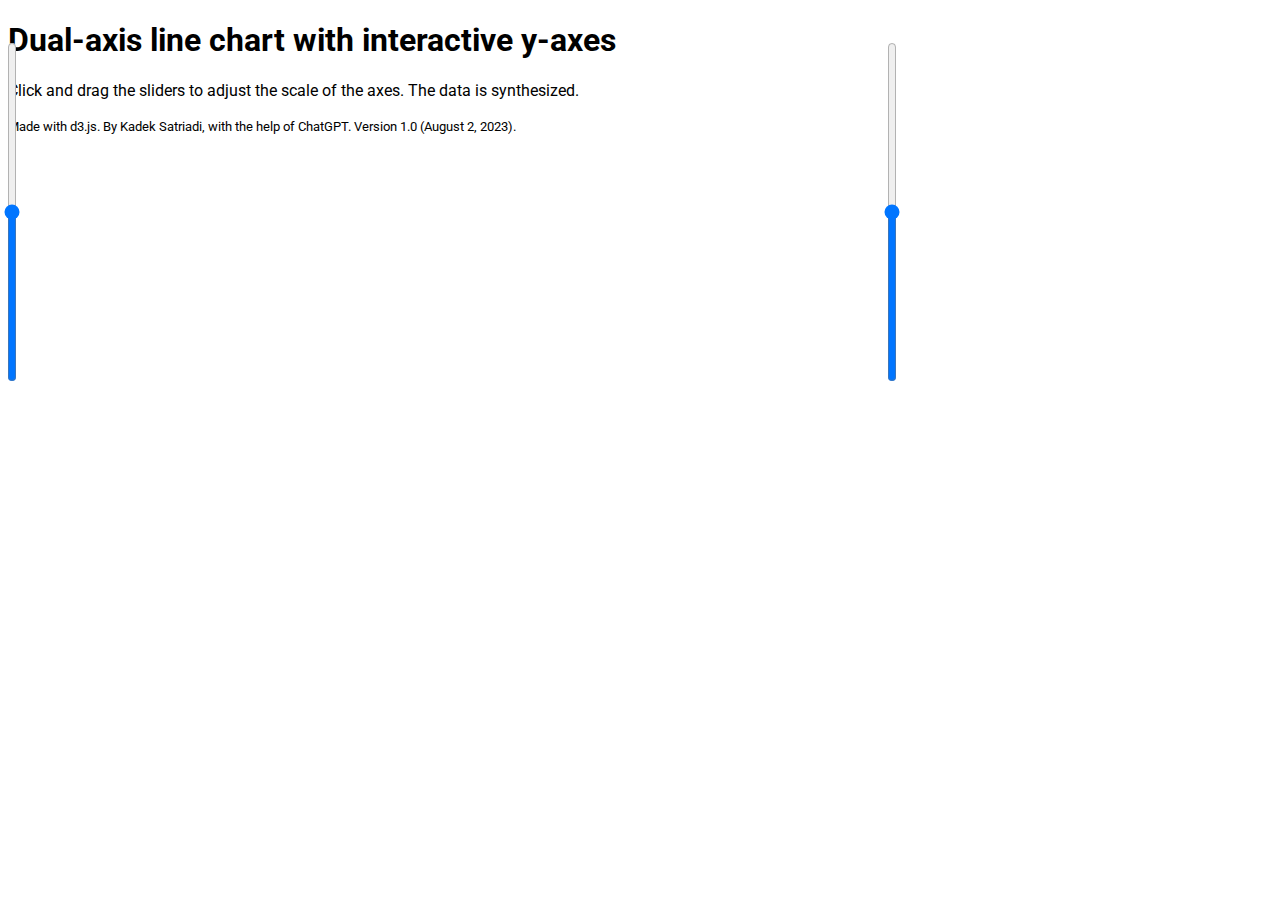
==== index.html @ f36dcbbe "Initial" ====
<!DOCTYPE html>
<html>
<head>
  <title>Dual Axis Line Chart with Vertical Sliders</title>
  <style>
   .slider {
      height: 20px; /* Set the height to fit the slider properly */
      transform: rotate(-90deg);
      transform-origin: right; /* Set the transform origin to the right side */
    }
    body{
        font-family: 'Roboto', sans-serif;
    }
  </style>
  <link rel="preconnect" href="https://fonts.googleapis.com">
  <link rel="preconnect" href="https://fonts.gstatic.com" crossorigin>
  <link href="https://fonts.googleapis.com/css2?family=Roboto:wght@100;400;500&display=swap" rel="stylesheet">
  <script src="https://d3js.org/d3.v6.min.js"></script>
</head>
<body>
  <input type="range" id="y1-slider" class="slider" min="0" max="100" step="1">
  <input type="range" id="y2-slider" class="slider" min="0" max="100" step="1">
  <div id="chart-container"></div>
  <h1>Dual-axis line chart with interactive y-axes</h1>
  <p>Click and drag the sliders to adjust the scale of the axes. The data is synthesized. </p>
  <small>Made with d3.js. By Kadek Satriadi, with the help of ChatGPT. Version 1.0 (August 2, 2023).</small>
  <script>
     // Sample data for demonstration purposes
     const data = [
     { date: "2023-08-01", value1: 50, value2: 200 },
    { date: "2023-08-02", value1: 75, value2: 180 },
    { date: "2023-08-03", value1: 100, value2: 160 },
    { date: "2023-08-04", value1: 120, value2: 170 },
    { date: "2023-08-05", value1: 140, value2: 190 },
    { date: "2023-08-06", value1: 160, value2: 220 },
    { date: "2023-08-07", value1: 180, value2: 230 },
    { date: "2023-08-08", value1: 200, value2: 250 },
    { date: "2023-08-09", value1: 220, value2: 240 },
    { date: "2023-08-10", value1: 240, value2: 230 },
    // Additional data points
    { date: "2023-08-11", value1: 260, value2: 220 },
    { date: "2023-08-12", value1: 280, value2: 200 },
    { date: "2023-08-13", value1: 300, value2: 180 },
    { date: "2023-08-14", value1: 320, value2: 170 },
    { date: "2023-08-15", value1: 340, value2: 190 },
    { date: "2023-08-16", value1: 360, value2: 220 },
    { date: "2023-08-17", value1: 380, value2: 230 },
    { date: "2023-08-18", value1: 400, value2: 250 },
    { date: "2023-08-19", value1: 420, value2: 240 },
    { date: "2023-08-20", value1: 440, value2: 230 },
    // Add more data points here
    ];


    // Set up the dimensions of the chart
    const margin = { top: 30, right: 50, bottom: 30, left: 50 };
    //Range values
    const range ={
        min: 0, 
        max: 400
    };

    var rawwidth = 900;
    const width = rawwidth - margin.left - margin.right;
    const height = range.max - margin.top - margin.bottom;

    //Change the lenght of the sliders
    var slider1 = document.getElementById('y1-slider');
    var slider2 = document.getElementById('y2-slider');
    slider1.max = range.max * 2;
    slider2.max = range.max * 2;
    slider1.value = range.max;
    slider2.value = range.max;
    slider1.style.width = height + 'px';
    slider2.style.width = height + 'px';
    slider1.style.position = 'absolute';
    slider2.style.position = 'absolute';
    slider1.style.left = (-rawwidth * 0.5 + margin.left + margin.right + 20) + 'px';
    slider1.style.top = (margin.top) + 'px';
    slider2.style.left = ((rawwidth * 0.5) + margin.right + margin.left) + 'px';
    slider2.style.top = (margin.top) + 'px';


    // Create SVG container
    const svg = d3.select("#chart-container")
      .append("svg")
      .attr("width", width + margin.left + margin.right)
      .attr("height", height + margin.top + margin.bottom)
      .append("g")
      .attr("transform", `translate(${margin.left}, ${margin.top})`);

    // Parse the date and convert strings to dates
    const parseDate = d3.timeParse("%Y-%m-%d");
    data.forEach(d => d.date = parseDate(d.date));

    // Define scales for x and y axes
    const xScale = d3.scaleTime()
      .domain(d3.extent(data, d => d.date))
      .range([0, width]);

    const yScale1 = d3.scaleLinear()
      .domain([0, d3.max(data, d => d.value1)])
      .range([height, range.min]);

    const yScale2 = d3.scaleLinear()
      .domain([0, d3.max(data, d => d.value2)])
      .range([height, range.min]);

    // Define the line functions for both lines
    const line1 = d3.line()
      .x(d => xScale(d.date))
      .y(d => yScale1(d.value1));

    const line2 = d3.line()
      .x(d => xScale(d.date))
      .y(d => yScale2(d.value2));

    // Draw the first line
    svg.append("path")
      .datum(data)
      .attr("class", "line line1") // Add the class for line1
      .attr("d", line1)
      .attr("fill", "none")
      .attr("stroke", "steelblue")
      .attr("stroke-width", 2);

    // Draw the second line
    svg.append("path")
      .datum(data)
      .attr("class", "line line2") // Add the class for line2
      .attr("d", line2)
      .attr("fill", "none")
      .attr("stroke", "orange")
      .attr("stroke-width", 2);

    // Create x and y axes
    const xAxis = d3.axisBottom(xScale);
    const yAxis1 = d3.axisLeft(yScale1).ticks(5);
    const yAxis2 = d3.axisRight(yScale2).ticks(5);

    // Append x and y axes to the chart
    svg.append("g")
      .attr("class", "x-axis") // Add class for x-axis
      .attr("transform", `translate(0, ${height})`)
      .call(xAxis);

    svg.append("g")
      .attr("class", "y1-axis") // Add class for y1-axis
      .call(yAxis1);

    svg.append("g")
      .attr("class", "y2-axis") // Add class for y2-axis
      .attr("transform", `translate(${width}, 0)`)
      .call(yAxis2);

    // Interactive sliders
    d3.select("#y1-slider").on("input", function () {
        const value =  0.5 * this.max / this.value;
      const yDomain = [0, d3.max(data, d => d.value1) * value];
      yScale1.domain(yDomain);

      svg.select(".y1-axis").call(yAxis1);
      svg.selectAll(".line1")
        .attr("d", line1);
    });

    d3.select("#y2-slider").on("input", function () {
      const value =  0.5 * this.max / this.value;
      const yDomain = [0, d3.max(data, d => d.value2) * value];
      yScale2.domain(yDomain);

      svg.select(".y2-axis").call(yAxis2);
      svg.selectAll(".line2")
        .attr("d", line2);
    });

  </script>
</body>
</html>
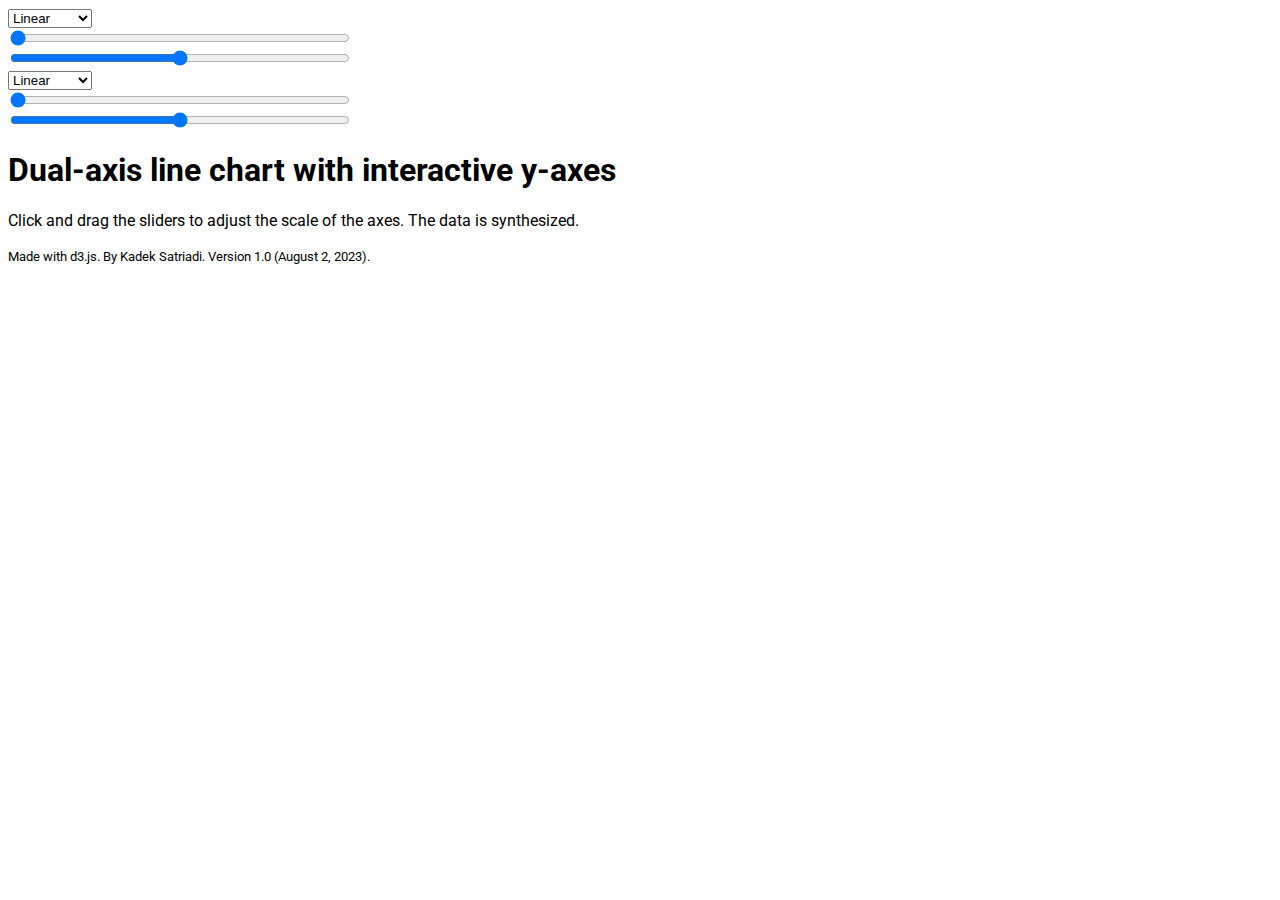
==== commit 167a58e2: "Added offset and mapping type" ====
--- a/index.html
+++ b/index.html
@@ -5,7 +5,6 @@
   <style>
    .slider {
       height: 20px; /* Set the height to fit the slider properly */
-      transform: rotate(-90deg);
       transform-origin: right; /* Set the transform origin to the right side */
     }
     body{
@@ -16,18 +15,25 @@
   <link rel="preconnect" href="https://fonts.gstatic.com" crossorigin>
   <link href="https://fonts.googleapis.com/css2?family=Roboto:wght@100;400;500&display=swap" rel="stylesheet">
   <script src="https://d3js.org/d3.v6.min.js"></script>
+  <script src="interactivedualaxis.js"></script>
 </head>
 <body>
-  <input type="range" id="y1-slider" class="slider" min="0" max="100" step="1">
-  <input type="range" id="y2-slider" class="slider" min="0" max="100" step="1">
-  <div id="chart-container"></div>
+  <div class="page">
+    <div id="chart-container1"></div>
+    <div id="chart-container2"></div>
+    <div id="chart-container3"></div>
+    <div id="chart-container4"></div>
+
+  </div>
   <h1>Dual-axis line chart with interactive y-axes</h1>
   <p>Click and drag the sliders to adjust the scale of the axes. The data is synthesized. </p>
-  <small>Made with d3.js. By Kadek Satriadi, with the help of ChatGPT. Version 1.0 (August 2, 2023).</small>
+  <small>Made with d3.js. By Kadek Satriadi. Version 1.0 (August 2, 2023).</small>
+
+
   <script>
-     // Sample data for demonstration purposes
-     const data = [
-     { date: "2023-08-01", value1: 50, value2: 200 },
+       // Sample data for demonstration purposes
+    const data = [
+    { date: "2023-08-01", value1: 50, value2: 200 },
     { date: "2023-08-02", value1: 75, value2: 180 },
     { date: "2023-08-03", value1: 100, value2: 160 },
     { date: "2023-08-04", value1: 120, value2: 170 },
@@ -51,129 +57,7 @@
     // Add more data points here
     ];
 
-
-    // Set up the dimensions of the chart
-    const margin = { top: 30, right: 50, bottom: 30, left: 50 };
-    //Range values
-    const range ={
-        min: 0, 
-        max: 400
-    };
-
-    var rawwidth = 900;
-    const width = rawwidth - margin.left - margin.right;
-    const height = range.max - margin.top - margin.bottom;
-
-    //Change the lenght of the sliders
-    var slider1 = document.getElementById('y1-slider');
-    var slider2 = document.getElementById('y2-slider');
-    slider1.max = range.max * 2;
-    slider2.max = range.max * 2;
-    slider1.value = range.max;
-    slider2.value = range.max;
-    slider1.style.width = height + 'px';
-    slider2.style.width = height + 'px';
-    slider1.style.position = 'absolute';
-    slider2.style.position = 'absolute';
-    slider1.style.left = (-rawwidth * 0.5 + margin.left + margin.right + 20) + 'px';
-    slider1.style.top = (margin.top) + 'px';
-    slider2.style.left = ((rawwidth * 0.5) + margin.right + margin.left) + 'px';
-    slider2.style.top = (margin.top) + 'px';
-
-
-    // Create SVG container
-    const svg = d3.select("#chart-container")
-      .append("svg")
-      .attr("width", width + margin.left + margin.right)
-      .attr("height", height + margin.top + margin.bottom)
-      .append("g")
-      .attr("transform", `translate(${margin.left}, ${margin.top})`);
-
-    // Parse the date and convert strings to dates
-    const parseDate = d3.timeParse("%Y-%m-%d");
-    data.forEach(d => d.date = parseDate(d.date));
-
-    // Define scales for x and y axes
-    const xScale = d3.scaleTime()
-      .domain(d3.extent(data, d => d.date))
-      .range([0, width]);
-
-    const yScale1 = d3.scaleLinear()
-      .domain([0, d3.max(data, d => d.value1)])
-      .range([height, range.min]);
-
-    const yScale2 = d3.scaleLinear()
-      .domain([0, d3.max(data, d => d.value2)])
-      .range([height, range.min]);
-
-    // Define the line functions for both lines
-    const line1 = d3.line()
-      .x(d => xScale(d.date))
-      .y(d => yScale1(d.value1));
-
-    const line2 = d3.line()
-      .x(d => xScale(d.date))
-      .y(d => yScale2(d.value2));
-
-    // Draw the first line
-    svg.append("path")
-      .datum(data)
-      .attr("class", "line line1") // Add the class for line1
-      .attr("d", line1)
-      .attr("fill", "none")
-      .attr("stroke", "steelblue")
-      .attr("stroke-width", 2);
-
-    // Draw the second line
-    svg.append("path")
-      .datum(data)
-      .attr("class", "line line2") // Add the class for line2
-      .attr("d", line2)
-      .attr("fill", "none")
-      .attr("stroke", "orange")
-      .attr("stroke-width", 2);
-
-    // Create x and y axes
-    const xAxis = d3.axisBottom(xScale);
-    const yAxis1 = d3.axisLeft(yScale1).ticks(5);
-    const yAxis2 = d3.axisRight(yScale2).ticks(5);
-
-    // Append x and y axes to the chart
-    svg.append("g")
-      .attr("class", "x-axis") // Add class for x-axis
-      .attr("transform", `translate(0, ${height})`)
-      .call(xAxis);
-
-    svg.append("g")
-      .attr("class", "y1-axis") // Add class for y1-axis
-      .call(yAxis1);
-
-    svg.append("g")
-      .attr("class", "y2-axis") // Add class for y2-axis
-      .attr("transform", `translate(${width}, 0)`)
-      .call(yAxis2);
-
-    // Interactive sliders
-    d3.select("#y1-slider").on("input", function () {
-        const value =  0.5 * this.max / this.value;
-      const yDomain = [0, d3.max(data, d => d.value1) * value];
-      yScale1.domain(yDomain);
-
-      svg.select(".y1-axis").call(yAxis1);
-      svg.selectAll(".line1")
-        .attr("d", line1);
-    });
-
-    d3.select("#y2-slider").on("input", function () {
-      const value =  0.5 * this.max / this.value;
-      const yDomain = [0, d3.max(data, d => d.value2) * value];
-      yScale2.domain(yDomain);
-
-      svg.select(".y2-axis").call(yAxis2);
-      svg.selectAll(".line2")
-        .attr("d", line2);
-    });
-
+  new InteractiveDualAxis(data, "chart-container1", {min: 0, max: 400}, { top: 30, right: 50, bottom: 30, left: 50 });
   </script>
 </body>
 </html>
